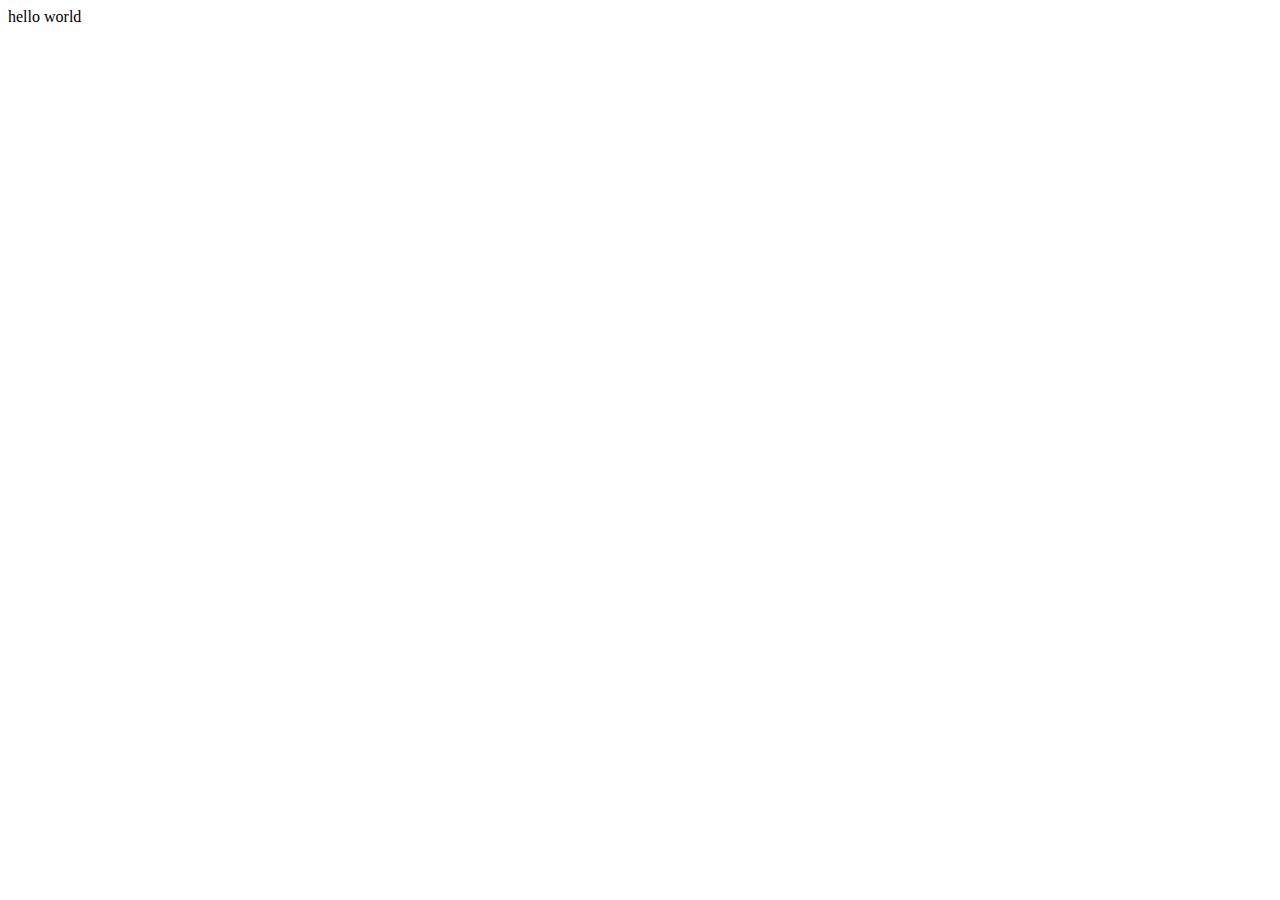
==== fcc-test-suite-template-master/index.html @ 974b3fc4 "adding project" ====
<!DOCTYPE html>
<html lang="en">
  <head>
    <meta charset="UTF-8">
    <title>Fork Me! FCC: Test Suite Template</title>
    <link rel="stylesheet" href="css/style.css">
  </head>

  <body>
    hello world
    <script src="https://cdn.freecodecamp.org/testable-projects-fcc/v1/bundle.js"></script>

    <!--

    Hello Camper!

    For now, the test suite only works in Chrome!
    Please read the README below in the JS Editor before beginning.
    Feel free to delete this message once you have read it.
    Good luck and Happy Coding!

    - The freeCodeCamp Team

    -->
    <script  src="js/index.js"></script>
  </body>
</html>
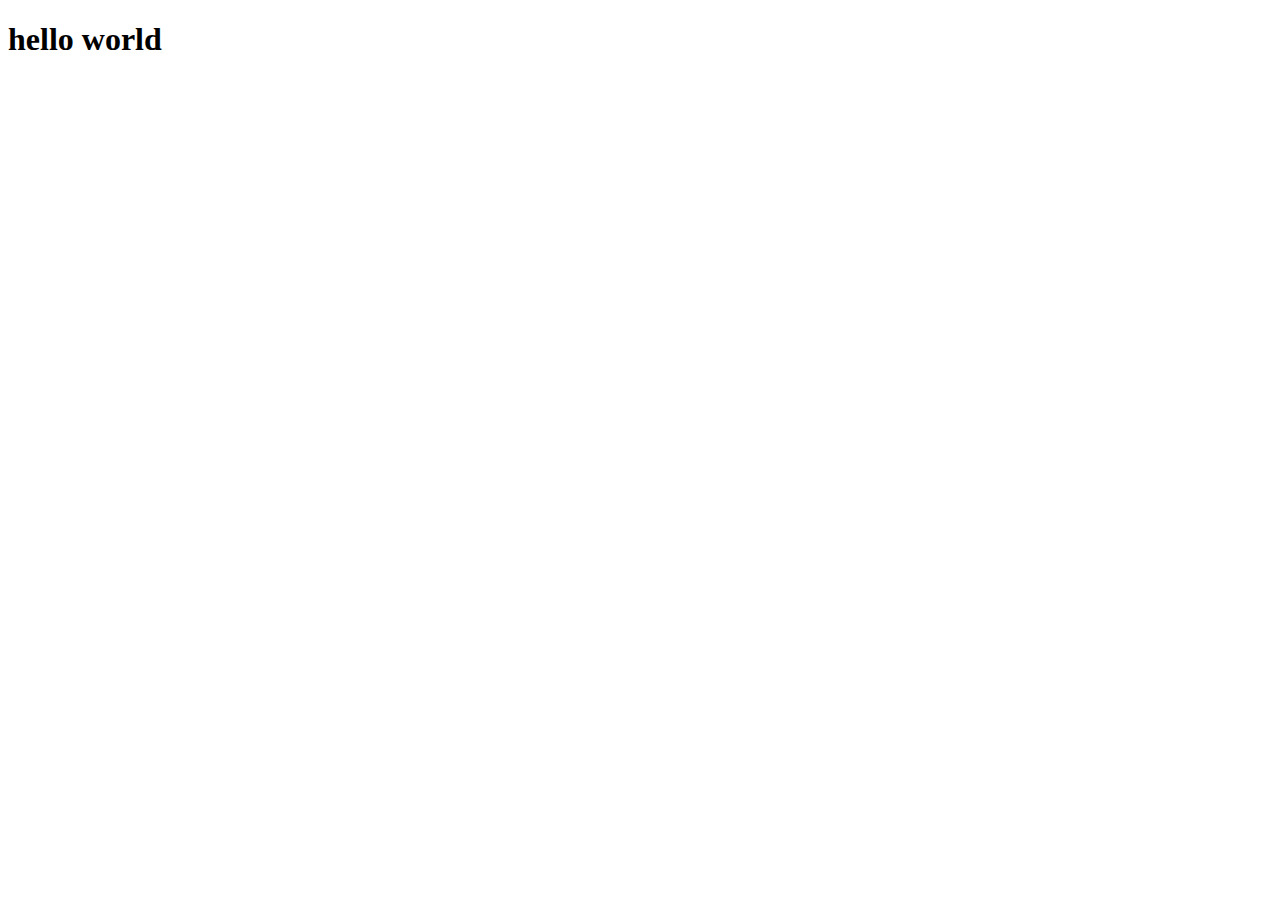
==== commit 21333529: "modified index.html" ====
--- a/fcc-test-suite-template-master/index.html
+++ b/fcc-test-suite-template-master/index.html
@@ -7,7 +7,7 @@
   </head>
 
   <body>
-    hello world
+    <h1>hello world</h1>
     <script src="https://cdn.freecodecamp.org/testable-projects-fcc/v1/bundle.js"></script>
 
     <!--
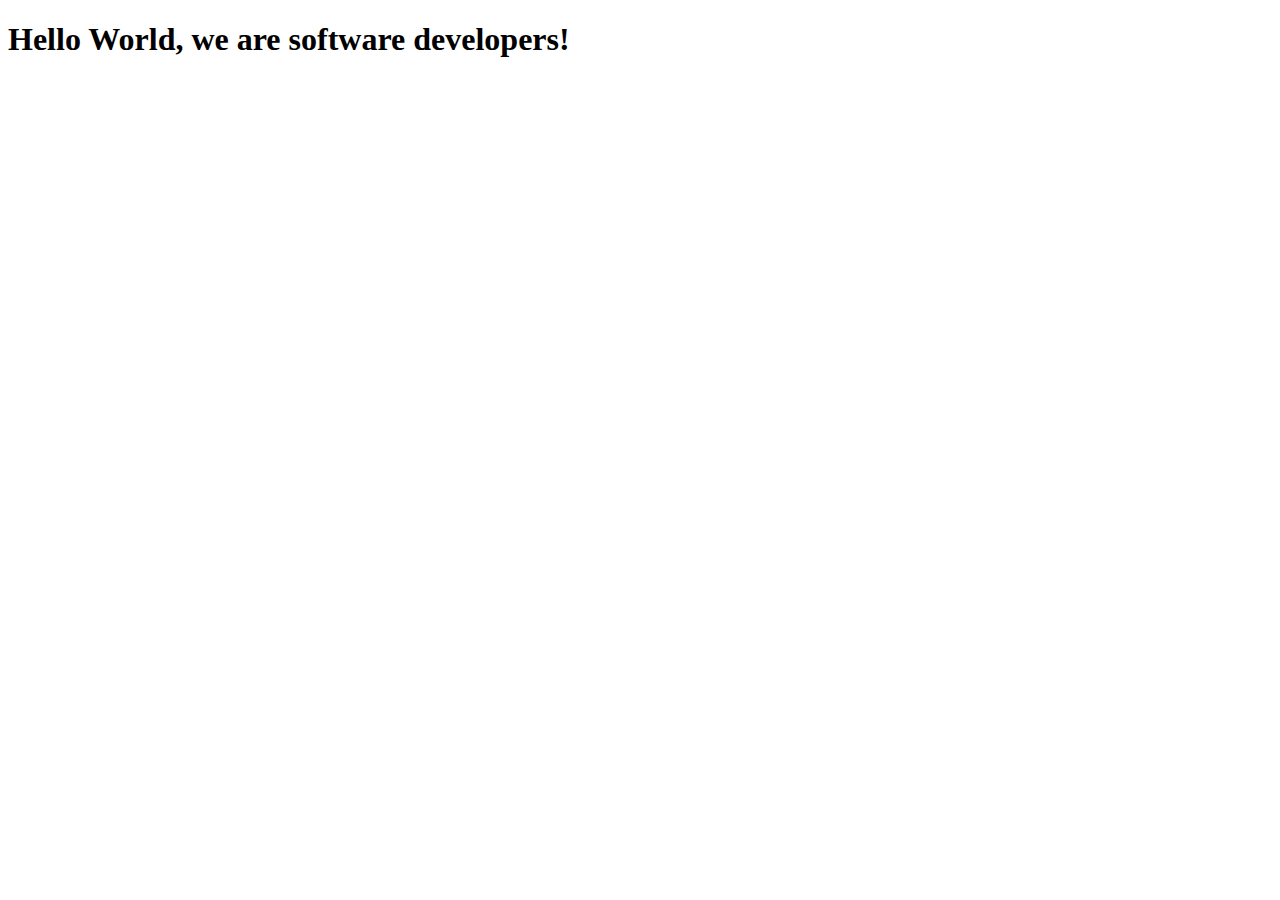
==== commit 028e4acb: "Modify the html file again." ====
--- a/fcc-test-suite-template-master/index.html
+++ b/fcc-test-suite-template-master/index.html
@@ -7,7 +7,7 @@
   </head>
 
   <body>
-    <h1>hello world</h1>
+    <h1>Hello World, we are software developers!</h1>
     <script src="https://cdn.freecodecamp.org/testable-projects-fcc/v1/bundle.js"></script>
 
     <!--
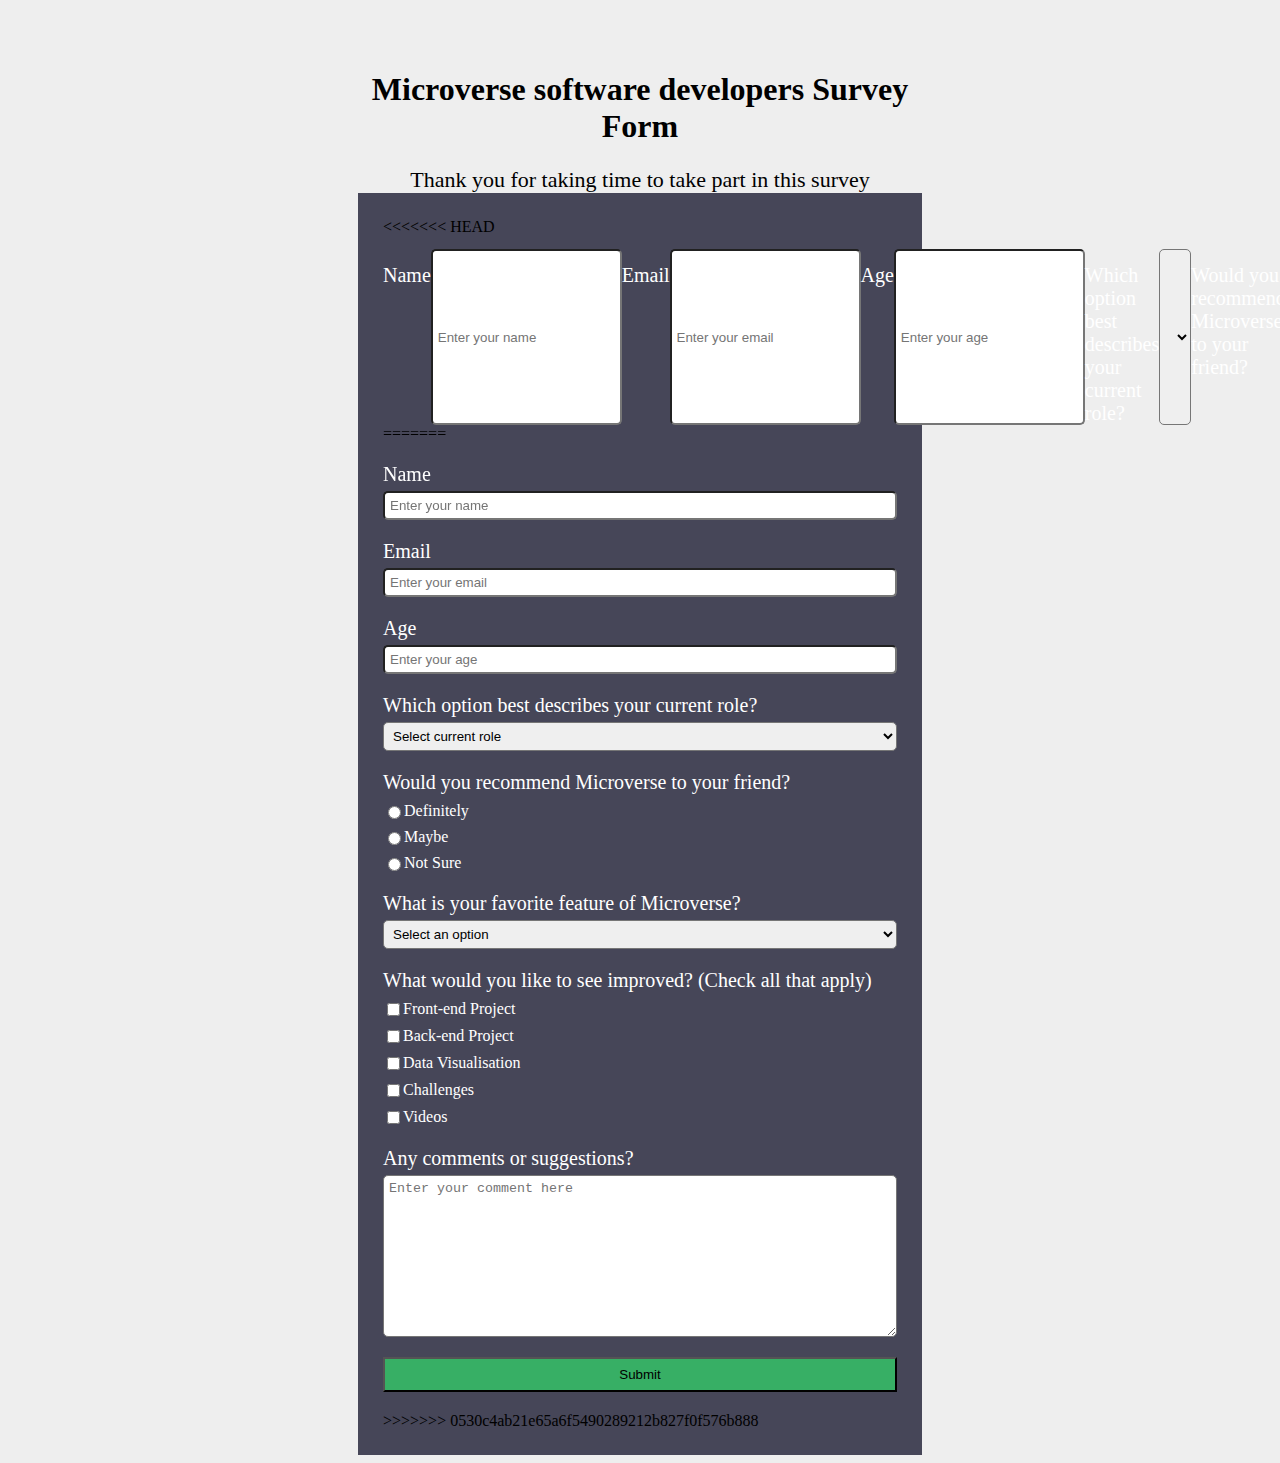
==== commit 0b63e1b2: "merge" ====
--- a/fcc-test-suite-template-master/index.html
+++ b/fcc-test-suite-template-master/index.html
@@ -1,16 +1,97 @@
 <!DOCTYPE html>
 <html lang="en">
-  <head>
-    <meta charset="UTF-8">
-    <title>Fork Me! FCC: Test Suite Template</title>
-    <link rel="stylesheet" href="css/style.css">
-  </head>
 
-  <body>
-    <h1>Hello World, we are software developers!</h1>
-    <script src="https://cdn.freecodecamp.org/testable-projects-fcc/v1/bundle.js"></script>
+<head>
+  <meta charset="UTF-8">
+  <title>Fork Me! FCC: Test Suite Template</title>
+  <link rel="stylesheet" href="css/style.css">
+</head>
+ 
+<body>
+    <h1 id="title">Microverse software developers Survey Form</h1>
+    <p id="description">Thank you for taking time to take part in this survey</p>
+    <form action="" id="survey-form">
+<<<<<<< HEAD
+      <div class="form-container">
+        <label for="" id="name-label">Name</label>
+        <input type="text" id="name" placeholder="Enter your name">
+        <label for="" id="email-label">Email</label>
+        <input type="email" id="email" placeholder="Enter your email">
+        <label for="" id="age-number">Age</label>
+        <input type="number" id="age" maxlength="20" minlength="5" placeholder="Enter your age">
+        <label for="" id="dropdown-lable">Which option best describes your current role?</label>
+        <select name="" id="dropdown">
+          <option value="Student"></option>
+          <option value="Full-Time Job"></option>
+          <option value="Full Time Learner"></option>
+          <option value="Prefer not to say"></option>
+          <option value="other"></option>
+        </select>
+        <label for="" id="radio-label">Would you recommend Microverse to your friend?</label>
+        <input type="radio" name="radio-button">Definitely
+        <input type="radio" name="radio-button">Maybe
+        <input type="radio" name="radio-button">Not Sure
+        <label for=""></label>
+        <label for="" id="dropdown-lable">What is your favorite feature of Microverse?</label>
+        <select name="" id="dropdown" placeholder="select your current role">
+          <option value="Challenges"></option>
+          <option value="Community"></option>
+          <option value="Project"></option>
+          <option value="Open Source"></option>
+        </select>
+        <label for="">What would you like to see improved? (Check all that apply)</label>
+        <input type="checkbox"> Front-end Project
+        <input type="checkbox"> Back-end Project
+        <input type="checkbox"> Data Visualisation
+        <input type="checkbox"> Challenges
+        <input type="checkbox"> Videos
+        <label for="">Any comments or suggestions?</label>
+        <textarea name="" id="textArea" cols="30" rows="10" placeholder="Enter your comment here"></textarea>
+        <button id="submit">Submit</button>
+      </div>
+=======
+      <label for="" id="name-label">Name</label>
+      <input type="text" id="name" placeholder="Enter your name">
+      <label for="" id="email-label">Email</label>
+      <input type="email" id="email" placeholder="Enter your email">
+      <label for="" id="age-number">Age</label>
+      <input type="number" id="age" maxlength="20" minlength="5" placeholder="Enter your age">
+      <label for="" id="dropdown-lable">Which option best describes your current role?</label>
+      <select name="" id="dropdown">
+	<option disabled selected value>Select current role</option>
+        <option value="Student" >Student</option>
+        <option value="Full-Time Job">Full Time Job</option>
+        <option value="Full Time Learner">Full Time Learner</option>
+        <option value="Prefer not to say">Prefer not to say</option>
+        <option value="other">other</option>
+      </select>
+      <label for="" id="radio-label">Would you recommend Microverse to your friend?</label>
+     <div><input type="radio" name="radio-button">Definitely</div>
+     <div><input type="radio" name="radio-button">Maybe</div>
+     <div><input type="radio" name="radio-button">Not Sure</div>
+      <label for=""></label>
+      <label for="" id="dropdown-lable">What is your favorite feature of Microverse?</label>
+      <select name="" id="dropdown">
+	<option disabled selected value>Select an option</option>
+        <option value="Challenges" >Challange</option>
+        <option value="Community">Community</option>
+        <option value="Project">Project</option>
+        <option value="Open Source">Open Source</option>
+      </select>
+      <label for="" id="improve-label">What would you like to see improved? (Check all that apply)</label>
+     <div><input type="checkbox" id="box"> Front-end Project</div>
+     <div><input type="checkbox" id="box"> Back-end Project</div>
+      <div><input type="checkbox" id="box"> Data Visualisation</div>
+      <div><input type="checkbox" id="box"> Challenges</div>
+      <div><input type="checkbox" id="box"> Videos</div>
+      <label for="" id="comment-label">Any comments or suggestions?</label>
+      <textarea name="" id="textArea" cols="30" rows="10" placeholder="Enter your comment here"></textarea>
+      <button id="submit">Submit</button>
+>>>>>>> 0530c4ab21e65a6f5490289212b827f0f576b888
+    </form>
+  <script src="https://cdn.freecodecamp.org/testable-projects-fcc/v1/bundle.js"></script>
 
-    <!--
+  <!--
 
     Hello Camper!
 
@@ -22,6 +103,7 @@
     - The freeCodeCamp Team
 
     -->
-    <script  src="js/index.js"></script>
-  </body>
+  <script src="js/index.js"></script>
+</body>
+
 </html>
--- a/fcc-test-suite-template-master/css/style.css
+++ b/fcc-test-suite-template-master/css/style.css
@@ -0,0 +1,59 @@
+body {
+  background: #eee;
+  margin-top: 30px;
+  display: flex;
+  padding: 20px 350px 0px 350px;
+  flex-direction: column;
+  justify-content: center;
+  align-items: centet;
+}
+
+form {
+  background: rgba(27, 27, 50, 0.8);
+  padding: 25px;
+  display: flex;
+  flex-direction: column;
+}
+
+#title {
+  text-align: center;
+  margin-bottom: 10px;
+}
+h1, p {
+  margin-bottom: 0px !important;
+}
+
+#description {
+  text-align: center;
+  font-size: 22px;
+}
+
+#name, #email, #age, #dropdown, #textArea {
+  padding: 5px;
+  border-radius: 5px;
+  margin-top: 5px;
+}
+
+#name-label, #email-label, #age-number, #dropdown-lable, #radio-label, #improve-label, #comment-label {
+  margin-top: 20px;
+  color: white;
+  font-size: 20px;
+}
+
+div {
+  display: flex;
+  flex-direction: row;
+  margin-top: 8px;
+  color: white;
+}
+
+#submit {
+  margin: 20px 0px;
+  background: #37af65;
+  margin: 20px 0px;
+  padding: 8px;
+}
+
+#name, #box {
+  color: white;
+}
